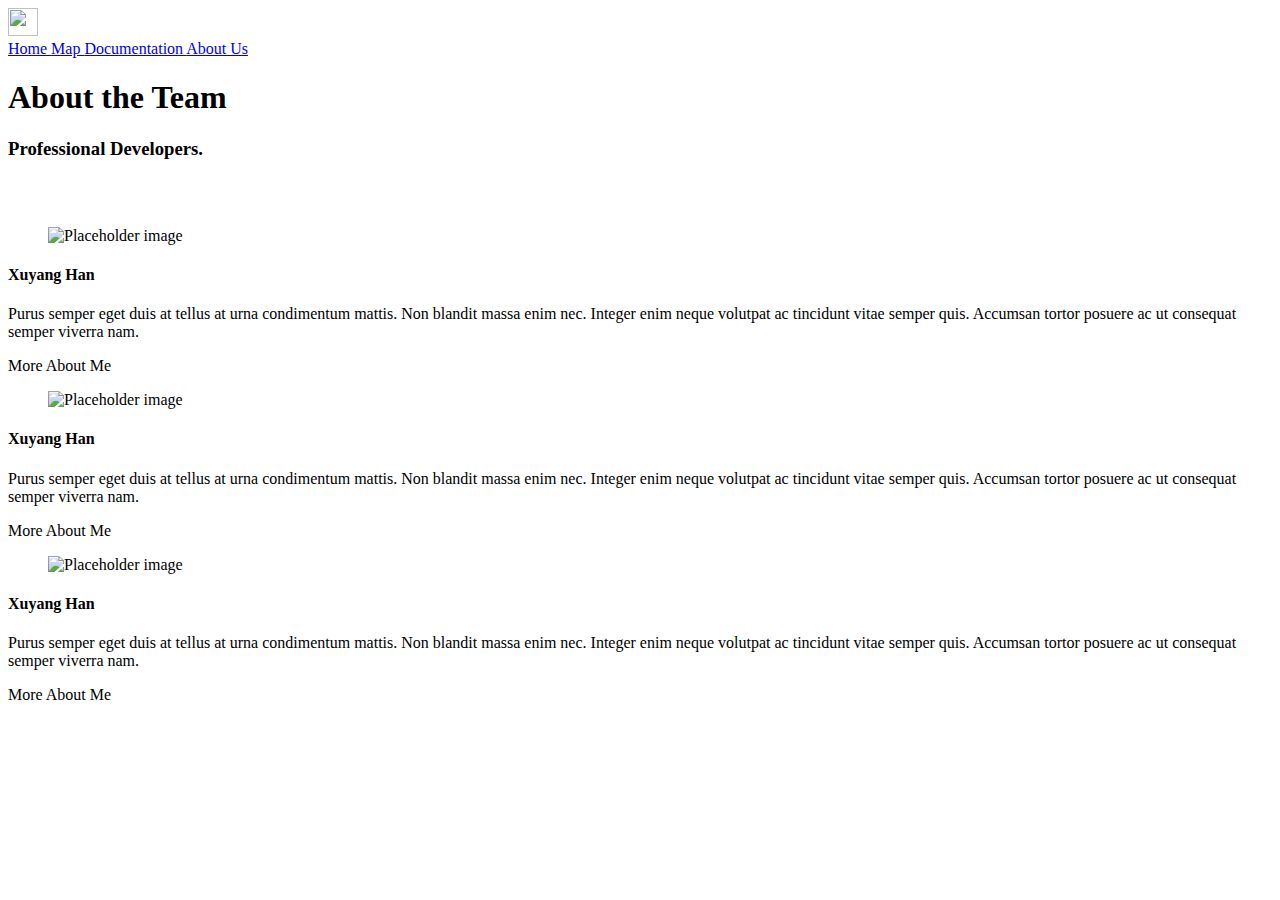
==== about us.html @ 916e2249 "merged with upstream master branch Merge branch 'master' of https://github.com/xuyangHan/esri_2019_a" ====
<!DOCTYPE html>
<html lang="en">
<head>
    <meta charset="UTF-8">
    <title>Cheatsheet Concept</title>
    <link rel="stylesheet" href="https://cdnjs.cloudflare.com/ajax/libs/normalize/8.0.1/normalize.min.css">
    <link rel='stylesheet' href='https://unpkg.com/bulma@0.7.4/css/bulma.min.css'>
    <link rel="stylesheet" href="https://use.fontawesome.com/releases/v5.5.0/css/all.css"
          integrity="sha384-B4dIYHKNBt8Bc12p+WXckhzcICo0wtJAoU8YZTY5qE0Id1GSseTk6S+L3BlXeVIU" crossorigin="anonymous">
</head>
<body>
<section class="container">
    <nav class="navbar" role="navigation" aria-label="main navigation">
        <div class="navbar-brand">
            <a class="navbar-item" href="index.html">
                <img src="static/Imgs/carpool-logo.png" width="30" height="28">
            </a>
            <a role="button" class="navbar-burger burger" aria-label="menu" aria-expanded="false"
               data-target="navbarBasicExample">
                <span aria-hidden="true"></span>
                <span aria-hidden="true"></span>
                <span aria-hidden="true"></span>
            </a>
        </div>
        <div id="navbarBasicExample" class="navbar-menu">
            <div class="navbar-start">
                <a class="navbar-item" href="index.html">
                    Home
                </a>
                <a class="navbar-item" href="map.html">
                    Map
                </a>
                <a class="navbar-item" href="document.html">
                    Documentation
                </a>
                <a class="navbar-item" href="about%20us.html">
                    About Us
                </a>
            </div>
        </div>
    </nav>
</section>
<section class="hero is-info">
    <div class="hero-body">
        <div class="container content">
            <h1 class="title">About the Team</h1>
            <h3 class="subtitle">
                Professional Developers.
            </h3>
        </div>
    </div>
</section>
<section class="container" style="padding-top: 2rem">
    <div class="columns features">
        <div class="column is-4">
            <div class="card is-shady">
                <div class="card-image">
                    <figure class="image is-4by3">
                        <img src="https://source.unsplash.com/RWnpyGtY1aU" alt="Placeholder image"
                             data-target="modal-image2">
                    </figure>
                </div>
                <div class="card-content">
                    <div class="content">
                        <h4>Xuyang Han</h4>
                        <p>Purus semper eget duis at tellus at urna condimentum mattis. Non blandit massa enim nec.
                            Integer enim neque volutpat ac tincidunt vitae semper quis. Accumsan tortor posuere ac ut
                            consequat semper viverra nam.</p>
                        <span class="button is-link modal-button" data-target="modal-image2">More About Me</span>
                    </div>
                </div>
            </div>
        </div>
        <div class="column is-4">
            <div class="card is-shady">
                <div class="card-image">
                    <figure class="image is-4by3">
                        <img src="https://source.unsplash.com/6Ticnhs1AG0" alt="Placeholder image">
                    </figure>
                </div>
                <div class="card-content">
                    <div class="content">
                        <h4>Xuyang Han</h4>
                        <p>Purus semper eget duis at tellus at urna condimentum mattis. Non blandit massa enim nec.
                            Integer enim neque volutpat ac tincidunt vitae semper quis. Accumsan tortor posuere ac ut
                            consequat semper viverra nam.</p>
                        <span class="button is-link modal-button" data-target="modal-card">More About Me</span>
                    </div>
                </div>
            </div>
        </div>
        <div class="column is-4 modal-button" data-target="modal-image">
            <div class="card is-shady">
                <div class="card-image">
                    <figure class="image is-4by3">
                        <img src="https://i.imgsafe.org/ba/baa924a5e3.png" alt="Placeholder image">
                    </figure>
                </div>
                <div class="card-content">
                    <div class="content">
                        <h4>Xuyang Han</h4>
                        <p>Purus semper eget duis at tellus at urna condimentum mattis. Non blandit massa enim nec.
                            Integer enim neque volutpat ac tincidunt vitae semper quis. Accumsan tortor posuere ac ut
                            consequat semper viverra nam.</p>
                        <span class="button is-link modal-button" data-target="modal-image">More About Me</span>
                    </div>
                </div>
            </div>
        </div>
    </div>
</section>


</body>
</html>
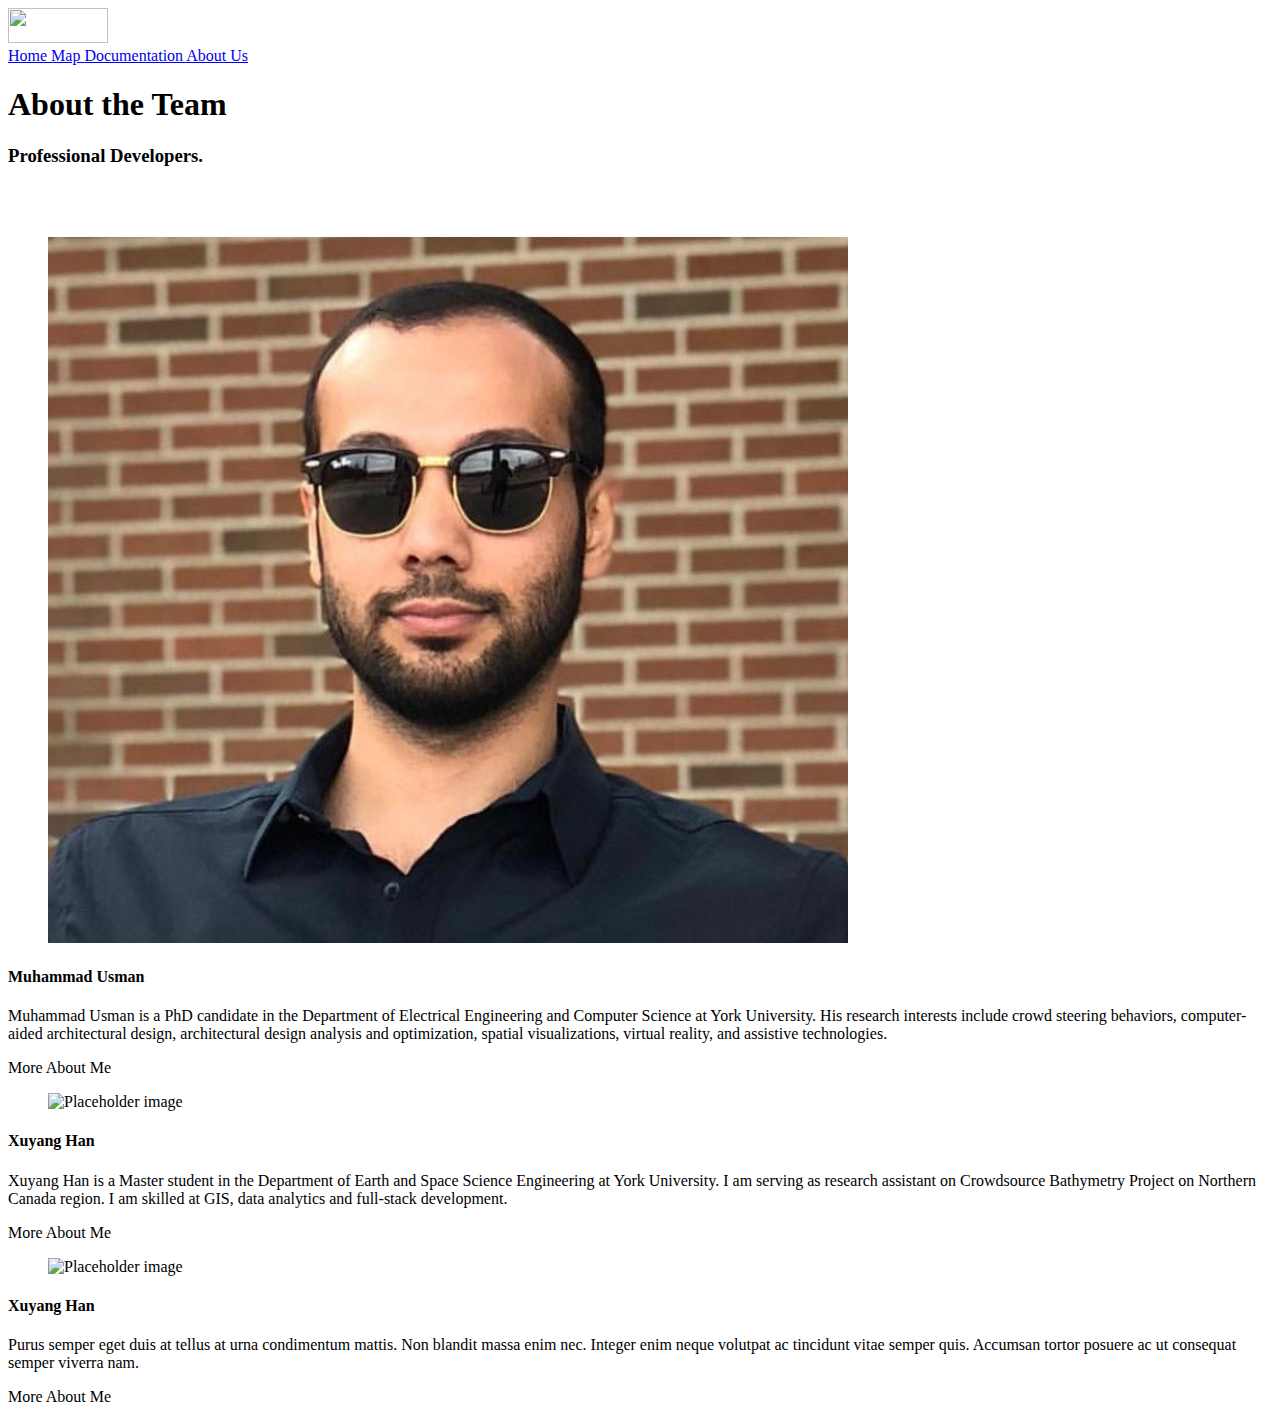
==== commit e6c9c8e1: "Update about us.html" ====
--- a/about us.html
+++ b/about us.html
@@ -2,7 +2,8 @@
 <html lang="en">
 <head>
     <meta charset="UTF-8">
-    <title>Cheatsheet Concept</title>
+    <title>About Us | Way2Share</title>
+    <link rel="shortcut icon" href="static/Imgs/carpool-logo.png" type="image/x-icon">
     <link rel="stylesheet" href="https://cdnjs.cloudflare.com/ajax/libs/normalize/8.0.1/normalize.min.css">
     <link rel='stylesheet' href='https://unpkg.com/bulma@0.7.4/css/bulma.min.css'>
     <link rel="stylesheet" href="https://use.fontawesome.com/releases/v5.5.0/css/all.css"
@@ -13,7 +14,7 @@
     <nav class="navbar" role="navigation" aria-label="main navigation">
         <div class="navbar-brand">
             <a class="navbar-item" href="index.html">
-                <img src="static/Imgs/carpool-logo.png" width="30" height="28">
+                <img src="static/Imgs/logo_way2share_new.png" width="100" height="35">
             </a>
             <a role="button" class="navbar-burger burger" aria-label="menu" aria-expanded="false"
                data-target="navbarBasicExample">
@@ -56,16 +57,14 @@
             <div class="card is-shady">
                 <div class="card-image">
                     <figure class="image is-4by3">
-                        <img src="https://source.unsplash.com/RWnpyGtY1aU" alt="Placeholder image"
+                        <img src="static/Imgs/usman.JPG" alt="Placeholder image"
                              data-target="modal-image2">
                     </figure>
                 </div>
                 <div class="card-content">
                     <div class="content">
-                        <h4>Xuyang Han</h4>
-                        <p>Purus semper eget duis at tellus at urna condimentum mattis. Non blandit massa enim nec.
-                            Integer enim neque volutpat ac tincidunt vitae semper quis. Accumsan tortor posuere ac ut
-                            consequat semper viverra nam.</p>
+                        <h4>Muhammad Usman</h4>
+                        <p>Muhammad Usman is a PhD candidate in the Department of Electrical Engineering and Computer Science at York University. His research interests include crowd steering behaviors, computer-aided architectural design, architectural design analysis and optimization, spatial visualizations, virtual reality, and assistive technologies.</p>
                         <span class="button is-link modal-button" data-target="modal-image2">More About Me</span>
                     </div>
                 </div>
@@ -75,15 +74,13 @@
             <div class="card is-shady">
                 <div class="card-image">
                     <figure class="image is-4by3">
-                        <img src="https://source.unsplash.com/6Ticnhs1AG0" alt="Placeholder image">
+                        <img src="static/Imgs/xuyang.JPG" alt="Placeholder image">
                     </figure>
                 </div>
                 <div class="card-content">
                     <div class="content">
                         <h4>Xuyang Han</h4>
-                        <p>Purus semper eget duis at tellus at urna condimentum mattis. Non blandit massa enim nec.
-                            Integer enim neque volutpat ac tincidunt vitae semper quis. Accumsan tortor posuere ac ut
-                            consequat semper viverra nam.</p>
+                        <p>Xuyang Han is a Master student in the Department of Earth and Space Science Engineering at York University. I am serving as research assistant on Crowdsource Bathymetry Project on Northern Canada region. I am skilled at GIS, data analytics and full-stack development.</p>
                         <span class="button is-link modal-button" data-target="modal-card">More About Me</span>
                     </div>
                 </div>
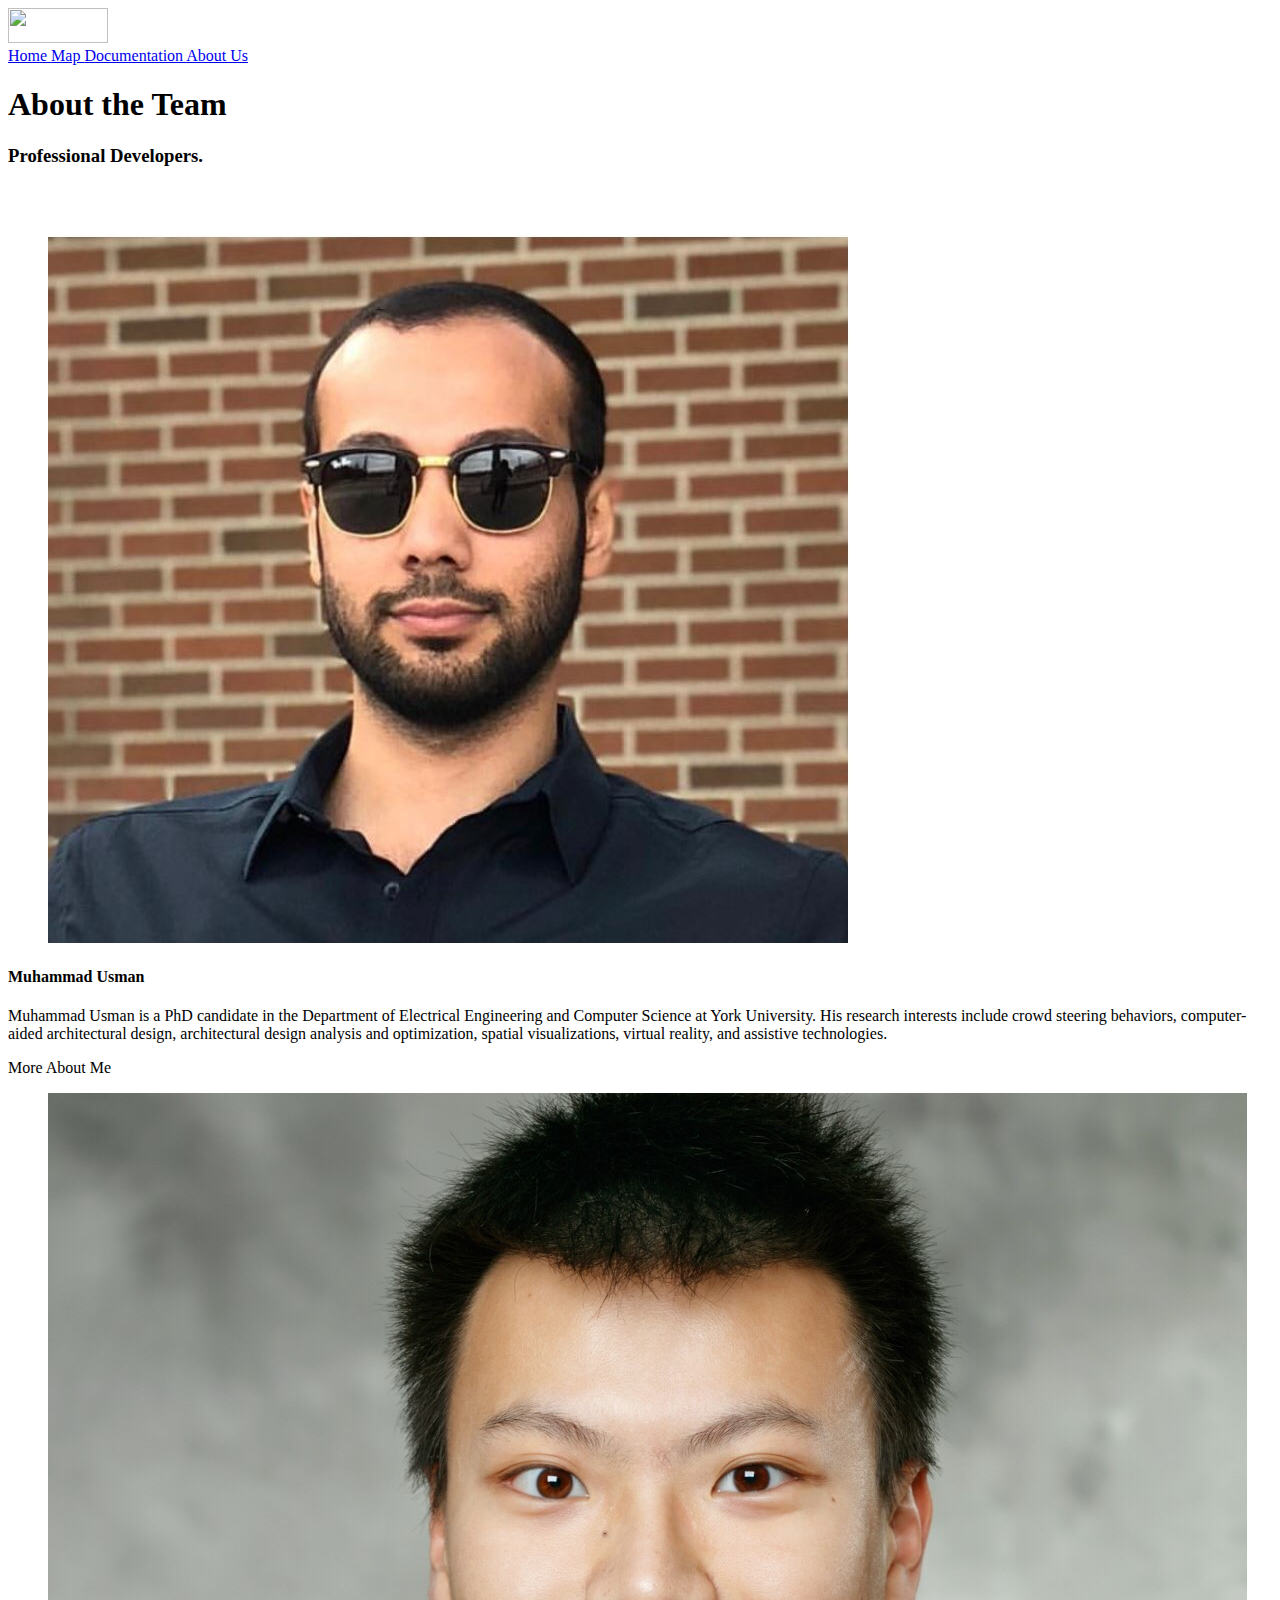
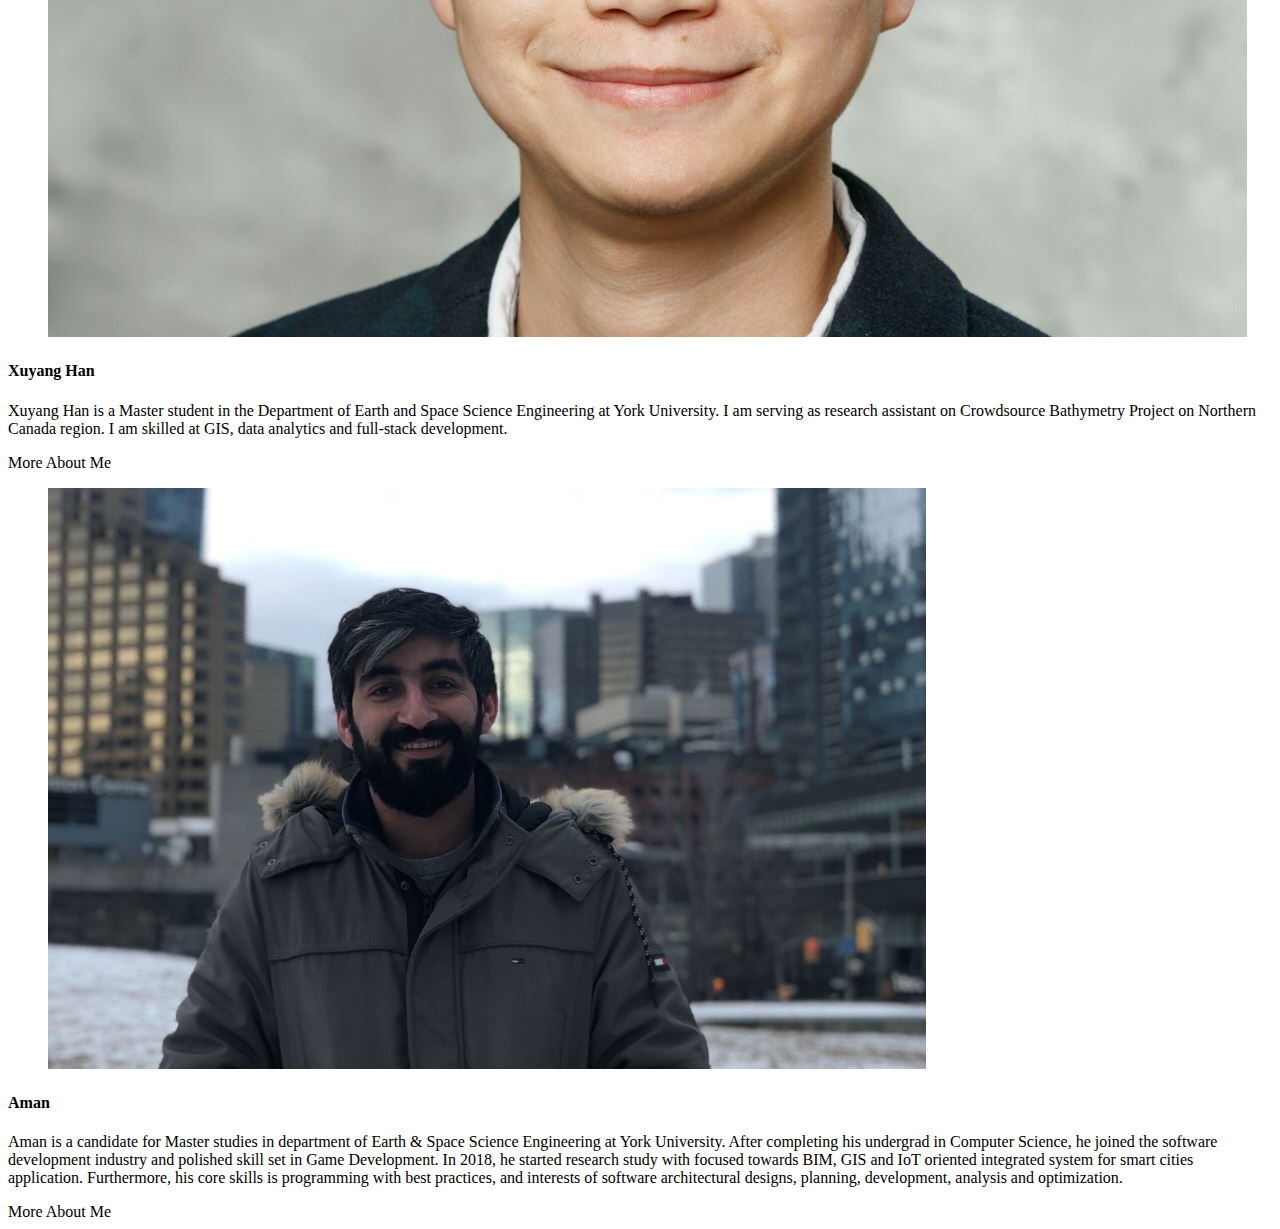
==== commit 771361da: "merged with upstream branch Merge branch 'master' of https://github.com/xuyangHan/esri_2019_app_chal" ====
--- a/about us.html
+++ b/about us.html
@@ -90,15 +90,13 @@
             <div class="card is-shady">
                 <div class="card-image">
                     <figure class="image is-4by3">
-                        <img src="https://i.imgsafe.org/ba/baa924a5e3.png" alt="Placeholder image">
+                        <img src="static/Imgs/aman2.jpg" alt="Placeholder image">
                     </figure>
                 </div>
                 <div class="card-content">
                     <div class="content">
-                        <h4>Xuyang Han</h4>
-                        <p>Purus semper eget duis at tellus at urna condimentum mattis. Non blandit massa enim nec.
-                            Integer enim neque volutpat ac tincidunt vitae semper quis. Accumsan tortor posuere ac ut
-                            consequat semper viverra nam.</p>
+                        <h4>Aman</h4>
+                        <p>Aman is a candidate for Master studies in department of Earth & Space Science Engineering at York University. After completing his undergrad in Computer Science, he joined the software development industry and polished skill set in Game Development. In 2018, he started research study with focused towards BIM, GIS and IoT oriented integrated system for smart cities application. Furthermore, his core skills is programming with best practices, and interests of software architectural designs, planning, development, analysis and optimization.</p>
                         <span class="button is-link modal-button" data-target="modal-image">More About Me</span>
                     </div>
                 </div>
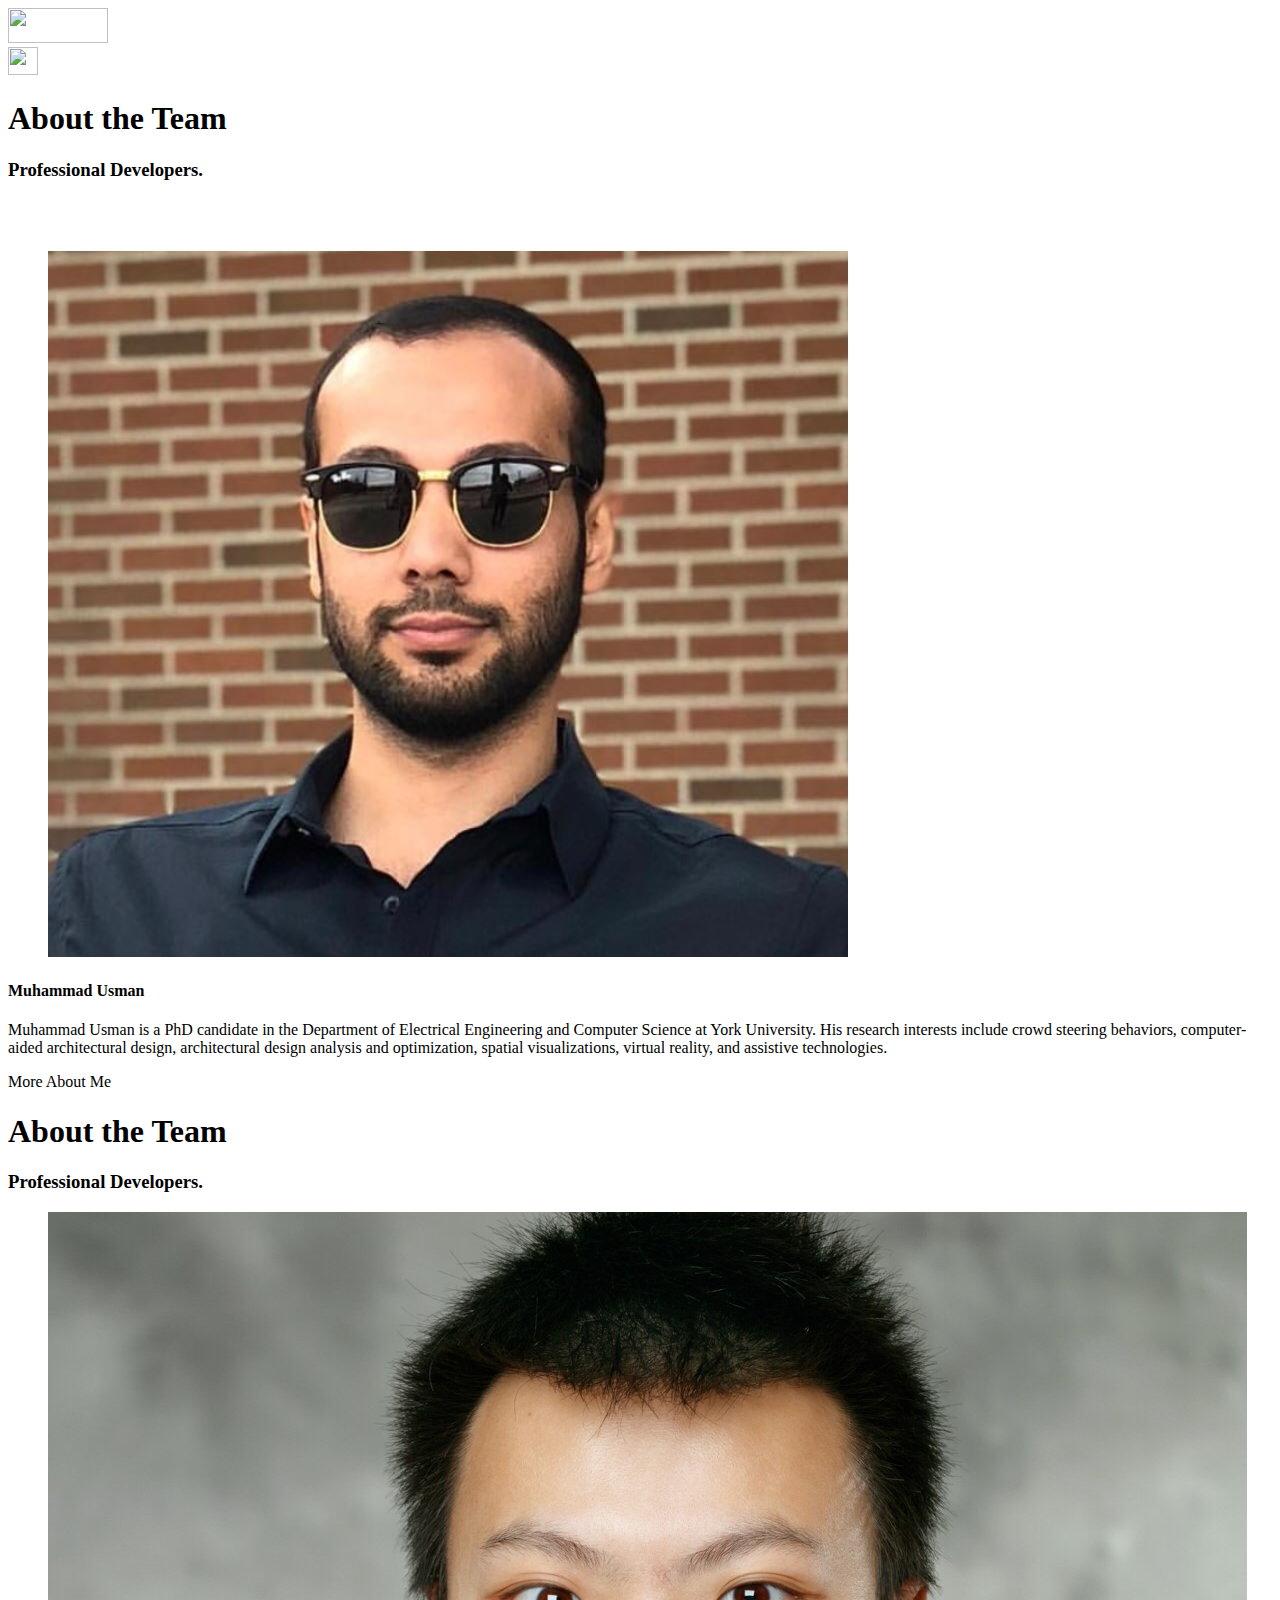
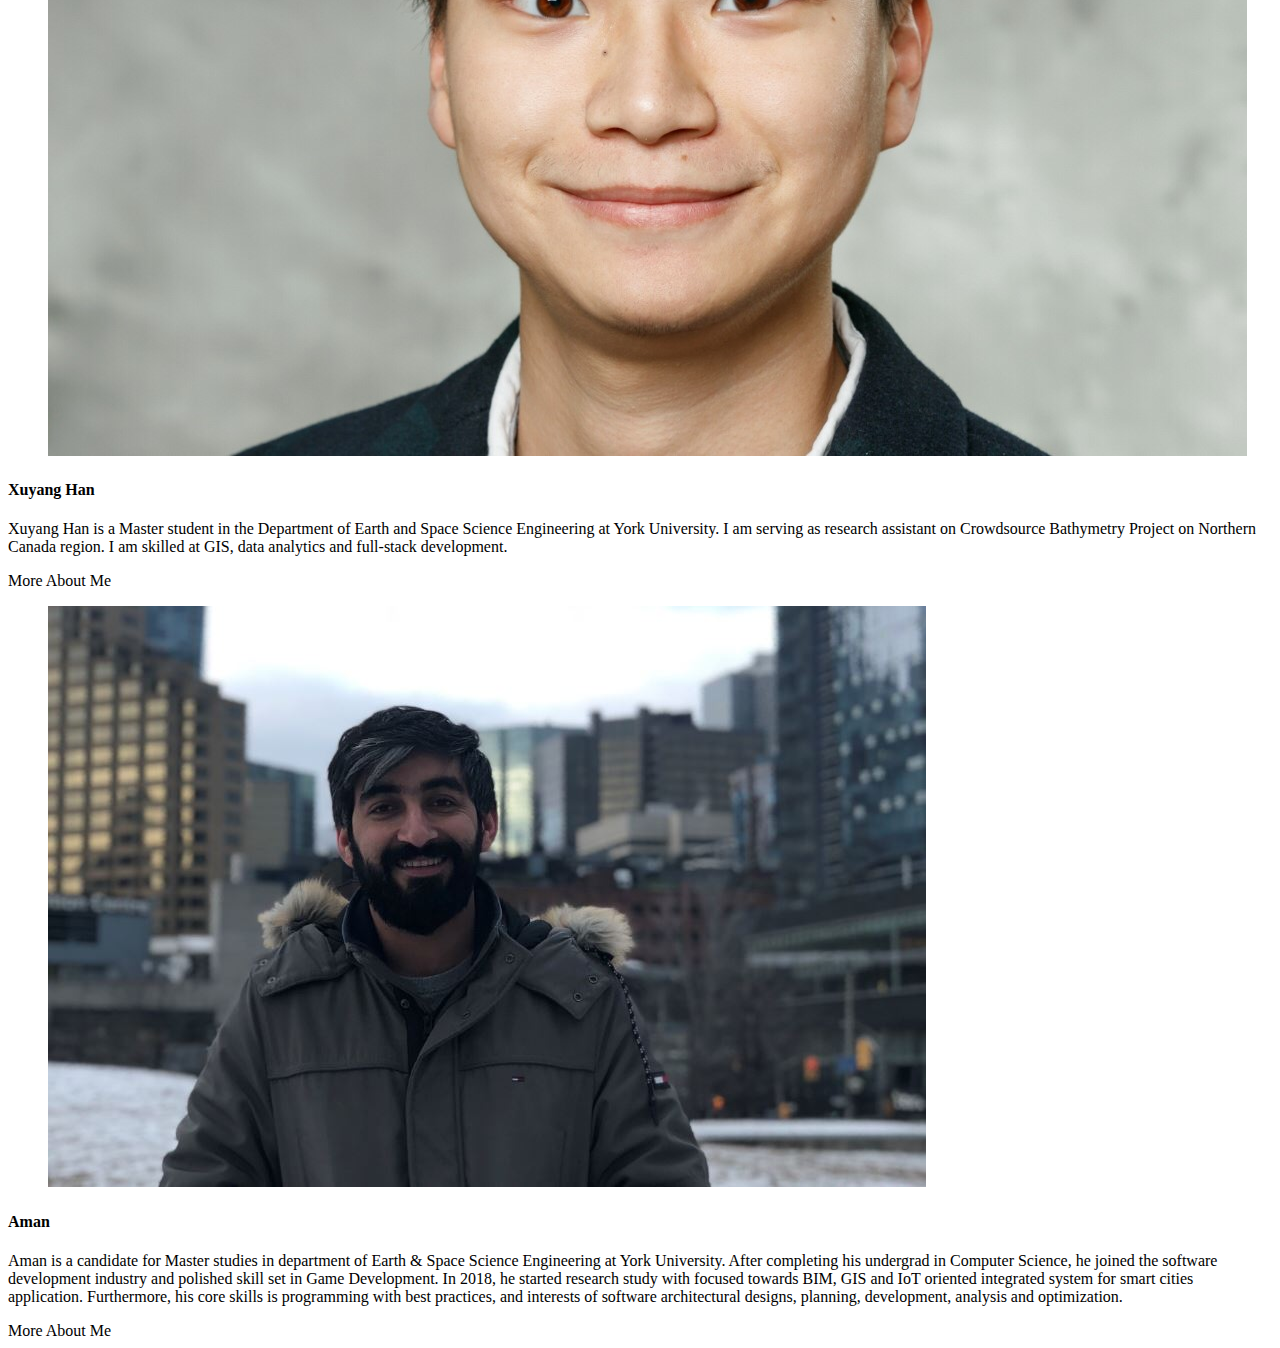
==== commit 7c071747: "Merge branch 'master' of https://github.com/xuyangHan/esri_2019_app_challenge" ====
--- a/about us.html
+++ b/about us.html
@@ -1,5 +1,6 @@
 <!DOCTYPE html>
 <html lang="en">
+
 <head>
     <meta charset="UTF-8">
     <title>About Us | Way2Share</title>
@@ -7,8 +8,9 @@
     <link rel="stylesheet" href="https://cdnjs.cloudflare.com/ajax/libs/normalize/8.0.1/normalize.min.css">
     <link rel='stylesheet' href='https://unpkg.com/bulma@0.7.4/css/bulma.min.css'>
     <link rel="stylesheet" href="https://use.fontawesome.com/releases/v5.5.0/css/all.css"
-          integrity="sha384-B4dIYHKNBt8Bc12p+WXckhzcICo0wtJAoU8YZTY5qE0Id1GSseTk6S+L3BlXeVIU" crossorigin="anonymous">
+        integrity="sha384-B4dIYHKNBt8Bc12p+WXckhzcICo0wtJAoU8YZTY5qE0Id1GSseTk6S+L3BlXeVIU" crossorigin="anonymous">
 </head>
+
 <body>
 <section class="container">
     <nav class="navbar" role="navigation" aria-label="main navigation">
@@ -26,16 +28,13 @@
         <div id="navbarBasicExample" class="navbar-menu">
             <div class="navbar-start">
                 <a class="navbar-item" href="index.html">
-                    Home
+                    <img src="static/Imgs/carpool-logo.png" width="30" height="28">
                 </a>
-                <a class="navbar-item" href="map.html">
-                    Map
-                </a>
-                <a class="navbar-item" href="document.html">
-                    Documentation
-                </a>
-                <a class="navbar-item" href="about%20us.html">
-                    About Us
+                <a role="button" class="navbar-burger burger" aria-label="menu" aria-expanded="false"
+                    data-target="navbarBasicExample">
+                    <span aria-hidden="true"></span>
+                    <span aria-hidden="true"></span>
+                    <span aria-hidden="true"></span>
                 </a>
             </div>
         </div>
@@ -68,6 +67,16 @@
                         <span class="button is-link modal-button" data-target="modal-image2">More About Me</span>
                     </div>
                 </div>
+            </div>
+        </nav>
+    </section>
+    <section class="hero is-info">
+        <div class="hero-body">
+            <div class="container content">
+                <h1 class="title">About the Team</h1>
+                <h3 class="subtitle">
+                    Professional Developers.
+                </h3>
             </div>
         </div>
         <div class="column is-4">
@@ -102,9 +111,9 @@
                 </div>
             </div>
         </div>
-    </div>
-</section>
+    </section>
 
 
 </body>
+
 </html>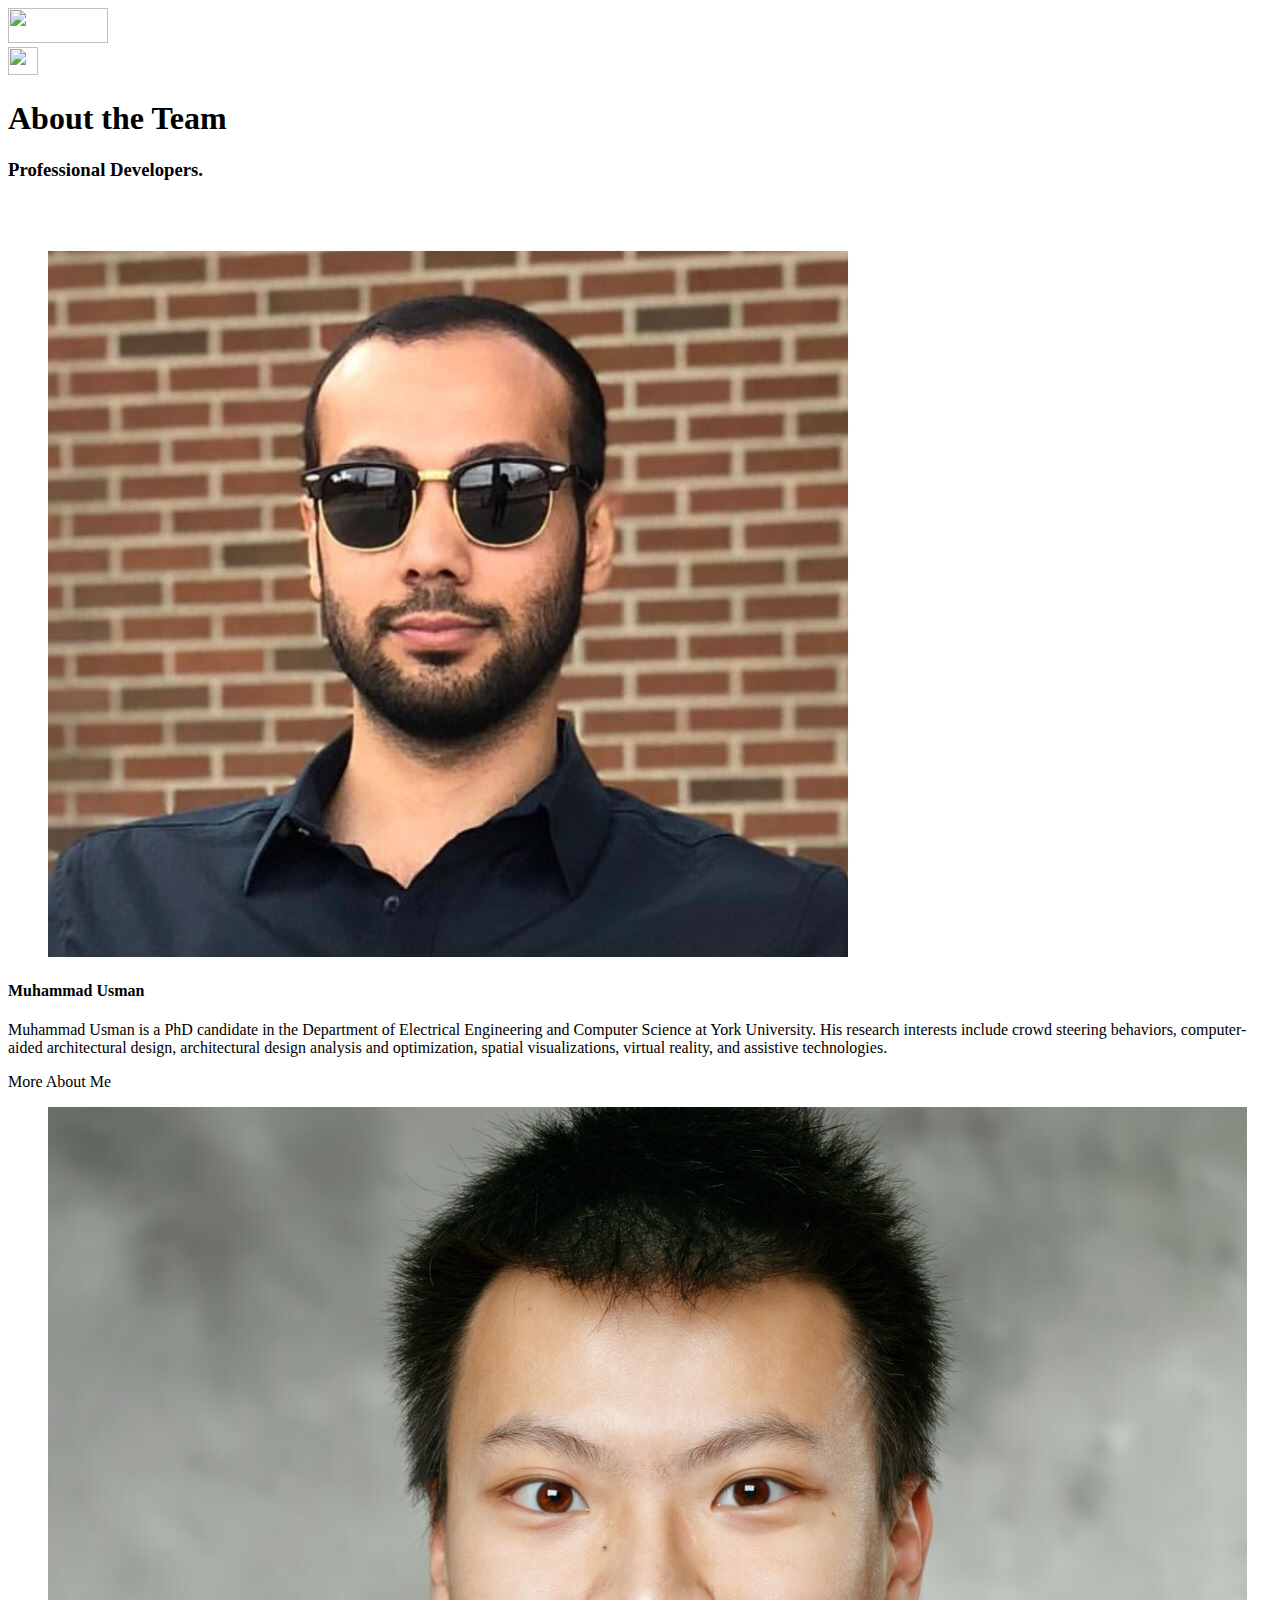
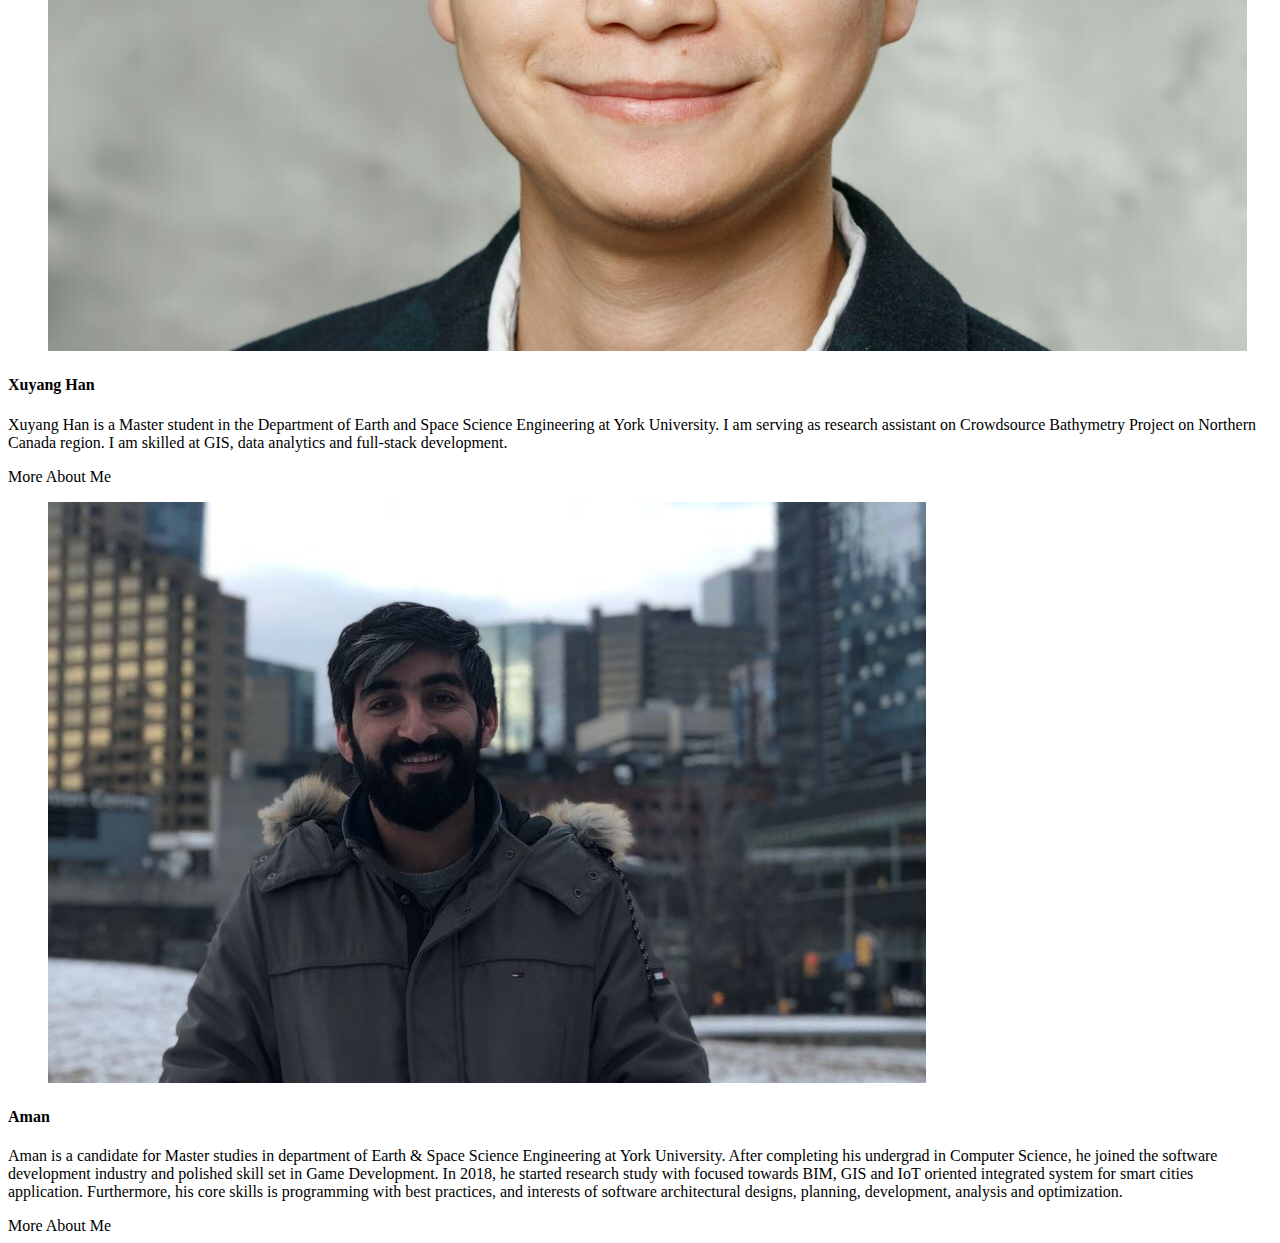
==== commit 63a8d3ce: "Update about us.html" ====
--- a/about us.html
+++ b/about us.html
@@ -8,7 +8,7 @@
     <link rel="stylesheet" href="https://cdnjs.cloudflare.com/ajax/libs/normalize/8.0.1/normalize.min.css">
     <link rel='stylesheet' href='https://unpkg.com/bulma@0.7.4/css/bulma.min.css'>
     <link rel="stylesheet" href="https://use.fontawesome.com/releases/v5.5.0/css/all.css"
-        integrity="sha384-B4dIYHKNBt8Bc12p+WXckhzcICo0wtJAoU8YZTY5qE0Id1GSseTk6S+L3BlXeVIU" crossorigin="anonymous">
+          integrity="sha384-B4dIYHKNBt8Bc12p+WXckhzcICo0wtJAoU8YZTY5qE0Id1GSseTk6S+L3BlXeVIU" crossorigin="anonymous">
 </head>
 
 <body>
@@ -31,7 +31,7 @@
                     <img src="static/Imgs/carpool-logo.png" width="30" height="28">
                 </a>
                 <a role="button" class="navbar-burger burger" aria-label="menu" aria-expanded="false"
-                    data-target="navbarBasicExample">
+                   data-target="navbarBasicExample">
                     <span aria-hidden="true"></span>
                     <span aria-hidden="true"></span>
                     <span aria-hidden="true"></span>
@@ -63,22 +63,16 @@
                 <div class="card-content">
                     <div class="content">
                         <h4>Muhammad Usman</h4>
-                        <p>Muhammad Usman is a PhD candidate in the Department of Electrical Engineering and Computer Science at York University. His research interests include crowd steering behaviors, computer-aided architectural design, architectural design analysis and optimization, spatial visualizations, virtual reality, and assistive technologies.</p>
+                        <p>Muhammad Usman is a PhD candidate in the Department of Electrical Engineering and Computer
+                            Science at York University. His research interests include crowd steering behaviors,
+                            computer-aided architectural design, architectural design analysis and optimization, spatial
+                            visualizations, virtual reality, and assistive technologies.</p>
                         <span class="button is-link modal-button" data-target="modal-image2">More About Me</span>
                     </div>
                 </div>
             </div>
-        </nav>
-    </section>
-    <section class="hero is-info">
-        <div class="hero-body">
-            <div class="container content">
-                <h1 class="title">About the Team</h1>
-                <h3 class="subtitle">
-                    Professional Developers.
-                </h3>
-            </div>
         </div>
+
         <div class="column is-4">
             <div class="card is-shady">
                 <div class="card-image">
@@ -89,7 +83,10 @@
                 <div class="card-content">
                     <div class="content">
                         <h4>Xuyang Han</h4>
-                        <p>Xuyang Han is a Master student in the Department of Earth and Space Science Engineering at York University. I am serving as research assistant on Crowdsource Bathymetry Project on Northern Canada region. I am skilled at GIS, data analytics and full-stack development.</p>
+                        <p>Xuyang Han is a Master student in the Department of Earth and Space Science Engineering at
+                            York
+                            University. I am serving as research assistant on Crowdsource Bathymetry Project on Northern
+                            Canada region. I am skilled at GIS, data analytics and full-stack development.</p>
                         <span class="button is-link modal-button" data-target="modal-card">More About Me</span>
                     </div>
                 </div>
@@ -105,13 +102,22 @@
                 <div class="card-content">
                     <div class="content">
                         <h4>Aman</h4>
-                        <p>Aman is a candidate for Master studies in department of Earth & Space Science Engineering at York University. After completing his undergrad in Computer Science, he joined the software development industry and polished skill set in Game Development. In 2018, he started research study with focused towards BIM, GIS and IoT oriented integrated system for smart cities application. Furthermore, his core skills is programming with best practices, and interests of software architectural designs, planning, development, analysis and optimization.</p>
+                        <p>Aman is a candidate for Master studies in department of Earth & Space Science Engineering at
+                            York
+                            University. After completing his undergrad in Computer Science, he joined the software
+                            development industry and polished skill set in Game Development. In 2018, he started
+                            research
+                            study with focused towards BIM, GIS and IoT oriented integrated system for smart cities
+                            application. Furthermore, his core skills is programming with best practices, and interests
+                            of
+                            software architectural designs, planning, development, analysis and optimization.</p>
                         <span class="button is-link modal-button" data-target="modal-image">More About Me</span>
                     </div>
                 </div>
             </div>
         </div>
-    </section>
+    </div>
+</section>
 
 
 </body>
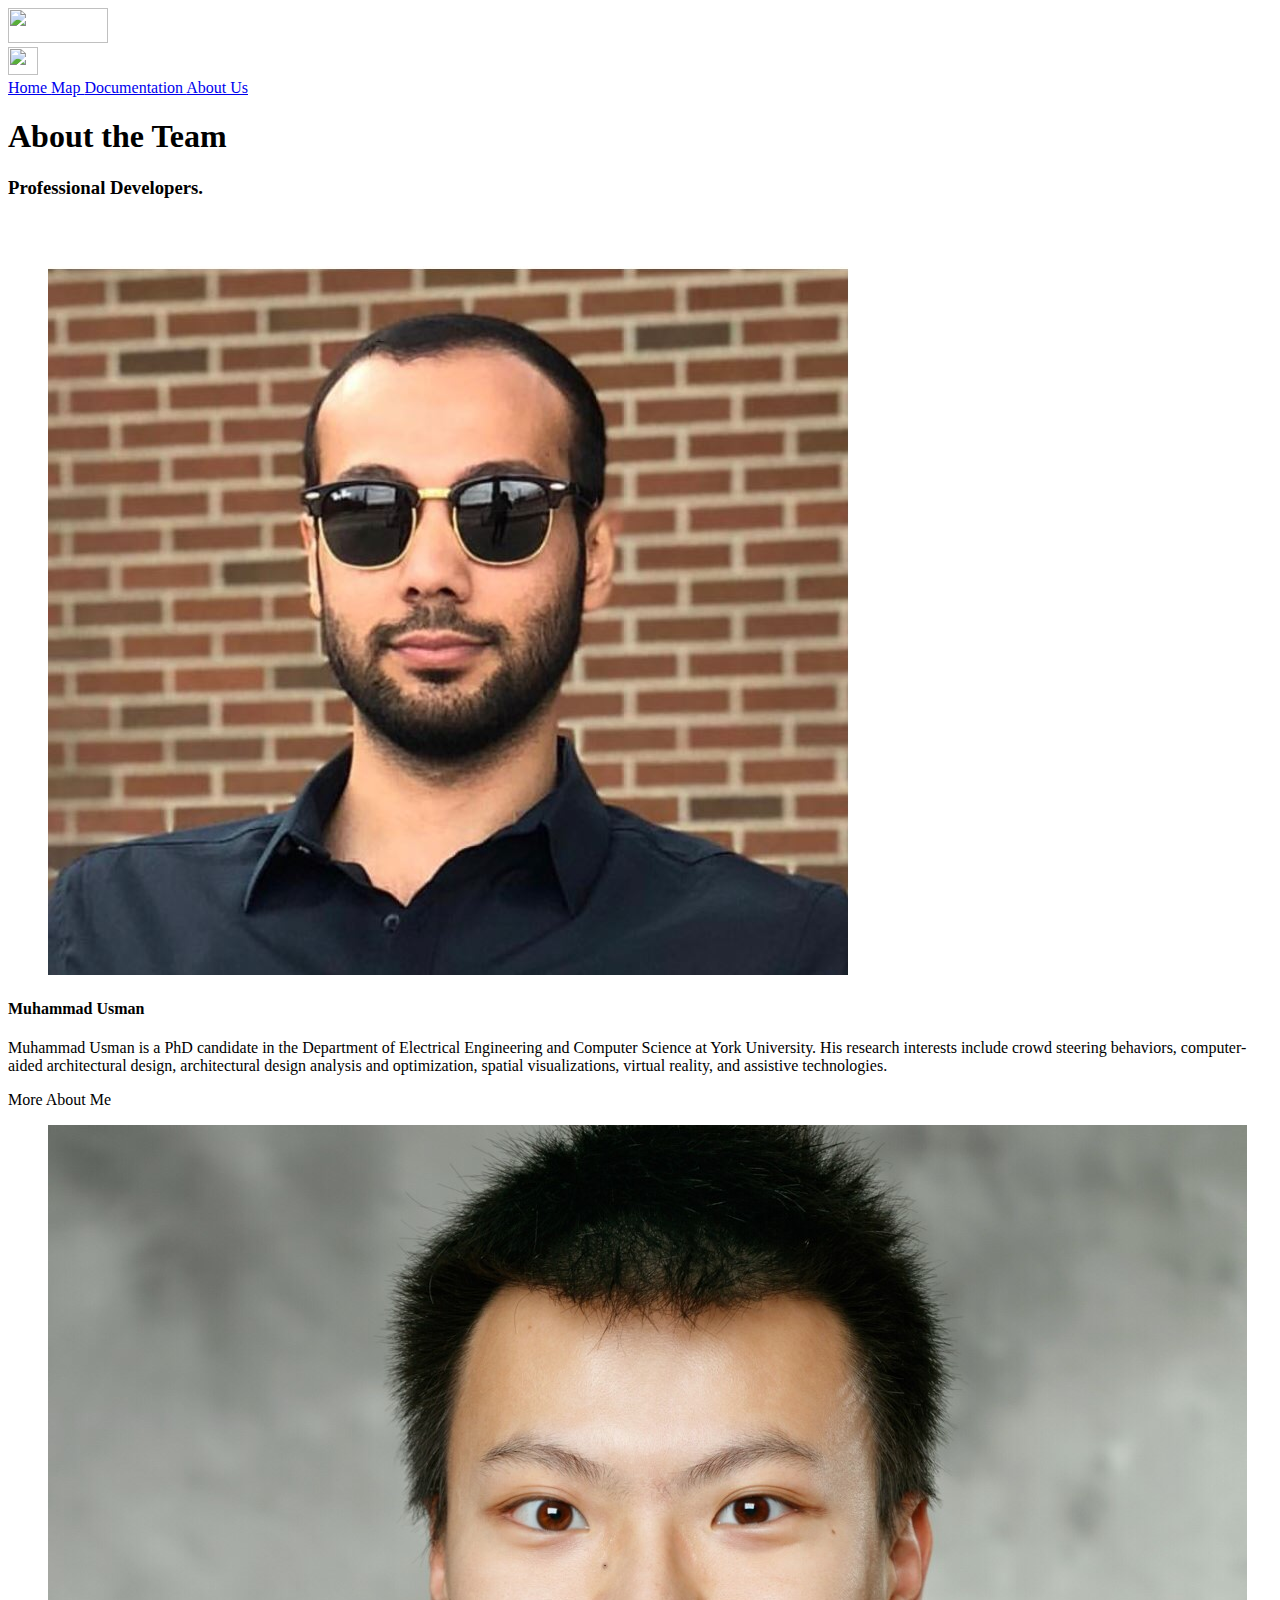
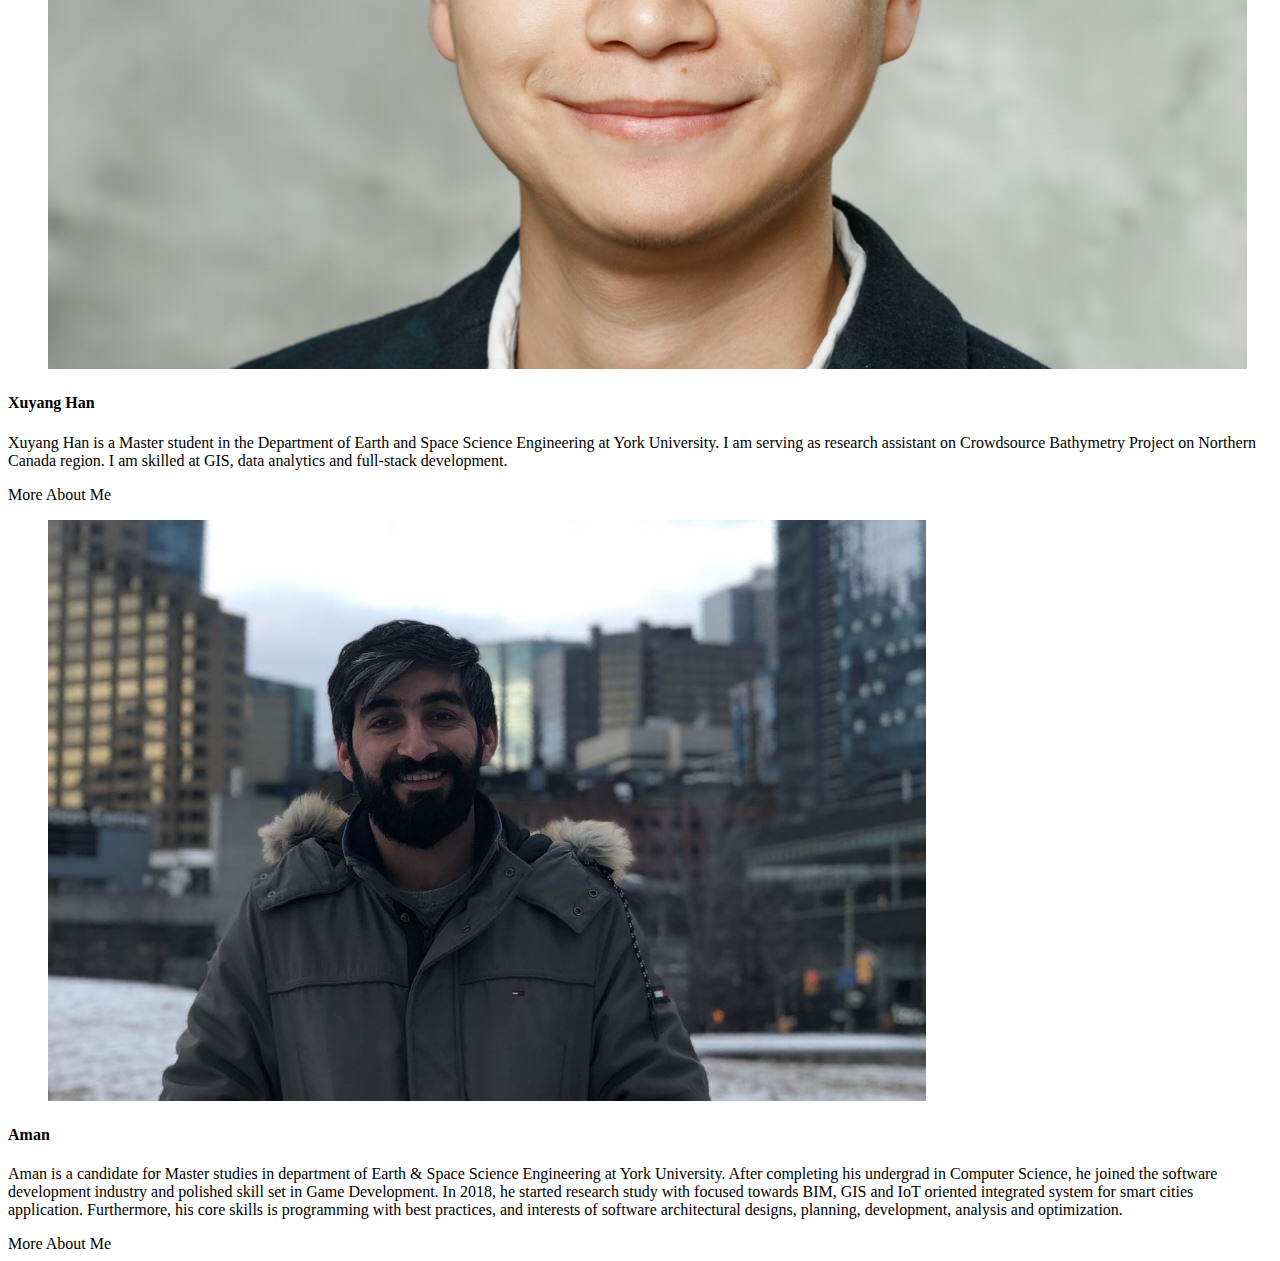
==== commit c804356b: "Update about us.html" ====
--- a/about us.html
+++ b/about us.html
@@ -36,6 +36,22 @@
                     <span aria-hidden="true"></span>
                     <span aria-hidden="true"></span>
                 </a>
+            </div>
+            <div id="navbarBae" class="navbar-menu">
+                <div class="navbar-start">
+                    <a class="navbar-item" href="index.html">
+                        Home
+                    </a>
+                    <a class="navbar-item" href="map.html">
+                        Map
+                    </a>
+                    <a class="navbar-item" href="document.html">
+                        Documentation
+                    </a>
+                    <a class="navbar-item" href="about%20us.html">
+                        About Us
+                    </a>
+                </div>
             </div>
         </div>
     </nav>
